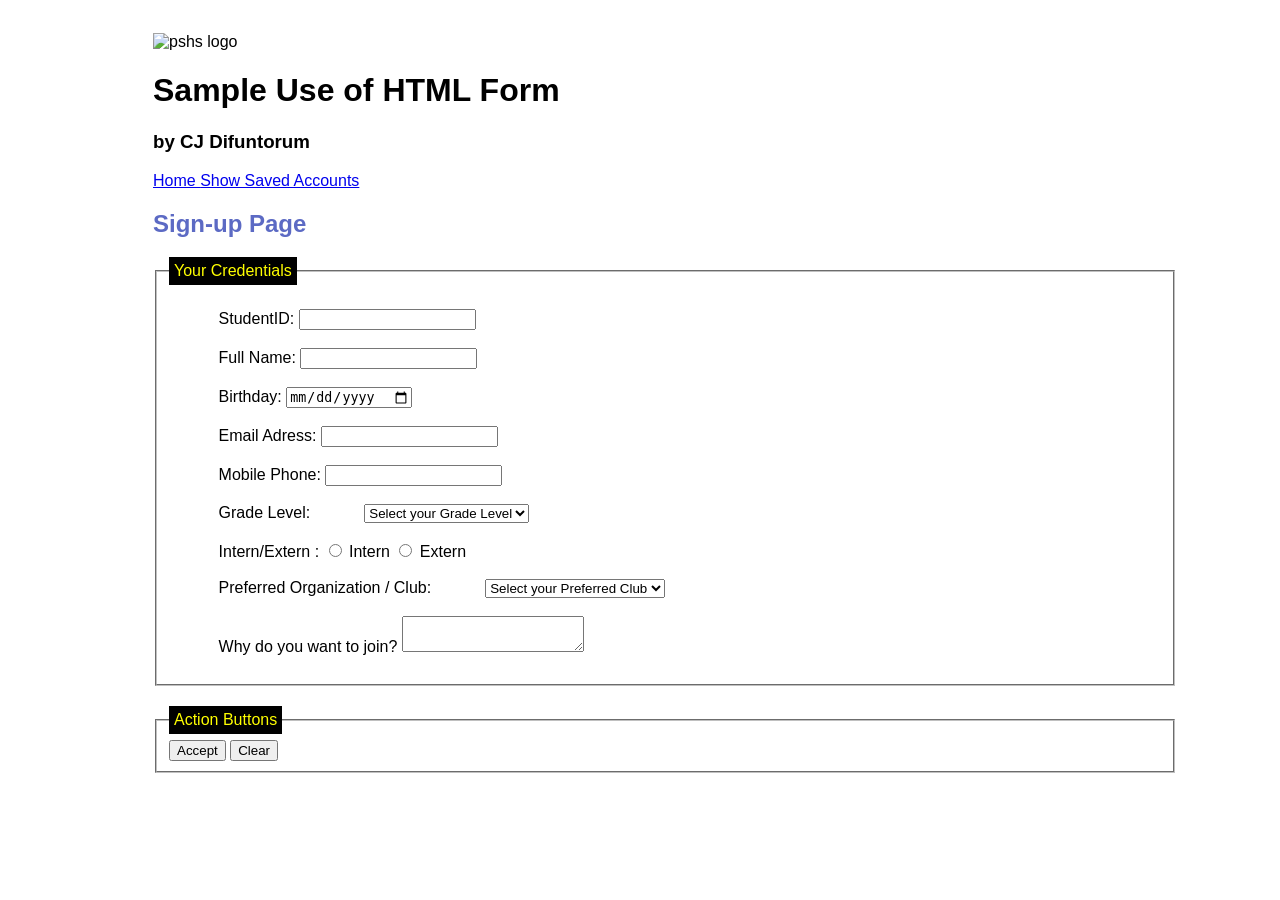
==== public/Q3_2GMagnesiumDifuntorum.html @ c7ce5bfb "HTML FORMS" ====
<!DOCTYPE html>
<html>
  <head>
    <meta charset="UTF-8">
    <meta name="viewport" content="width=device-width, initial-scale=1.0">
    <meta name="description" content="Q3 2nd Graded Exercise">
    <meta name="keywords" content="HTML Forms">
    <meta name="author" content="AL Mendoza">
    <title>Graded Exercise 2</title>
    <!-- updated external css link to show how to share it between repository -->
    <link rel="stylesheet" href="https://cdnjs.cloudflare.com/ajax/libs/font-awesome/4.7.0/css/font-awesome.min.css">
    <link rel="stylesheet" href="../Q3_2GMagnesiumDifuntorum.css" />
    <link rel="icon" href="../assets/pshslogo.png" sizes="32x32" type="image/png">
    <script src="script.js" defer></script>
   <style>
    body{
        padding: 25px;
        font-family: arial;
        width: 80%;
        margin-left: 10%;
        }

        .title {
            color: #5C6AC4;
        }

        fieldset:nth-child(2) {
             margin-top: 20px;
        }

        legend {
            background: black;
            color: yellow;
            padding: 5px;
        }
        label {
             margin: 5%;
        }
    </style>
  </head>
  <body>
     <header>
        <div>
            <img src="../../assets/pshslogo.png" alt="pshs logo" 
               title="The Official Logo" width="50px" height="50px" />
            <h1>
                Sample Use of HTML Form    
            </h1>
            <h3>by CJ Difuntorum </h3>
        </div>
        <nav class="navbar">
            <a href="../../index.html"> Home </a>
            <a href="registered.html"> Show Saved Accounts </a>
        </nav>
    </header>
    <section>
      <h1 class="title">Sign-up Page</h1>
      <form id="dForm" action="registered.html" method="get">
        <fieldset>
          <legend>Your Credentials</legend><br/>
          <label> StudentID: 
            <input type="number" name="id" id="id" required />
          </label><br/><br/>

          <label> Full Name:
            <input type="text" name="name" id="name" required />
          </label><br/><br/>

          <label> Birthday:
            <input type="date" name="bday" id="bday" />
          </label><br/><br/>

          <label> Email Adress:
            <input type="email" name="email" id="email" />
          </label><br/><br/>

          <label> Mobile Phone:
            <input type="text" name="phone" id="phone" />
          </label><br/><br/>

          <label> Grade Level: </label>
            <select name="glvl" id="glvl" required>
                <option value=""> Select your Grade Level </option>
                <option value="n07">7</option>
                <option value="g08">8</option>
                <option value="g09">9</option>
                <option value="g10">10</option>
                <option value="g11">11</option>
                <option value="g12">12</option>
            </select>
          <br/><br/>

          <label> Intern/Extern :
            <input type="radio" name="gender" value="Female" /> Intern
            <input type="radio" name="gender" value="Male" /> Extern
          </label><br/><br/>

          <label> Preferred Organization / Club: </label>
            <select name="club" id="club" required>
              <option value=""> Select your Preferred Club </option>
              <option value="c01">Club 1</option>
              <option value="c02">Club 2</option>
              <option value="c03">Club 3</option>
              <option value="c04">Club 4</option>
              <option value="c05">Club 5</option>
            </select>
          <br/><br/>

          <label> Why do you want to join?
            <textarea name="reason" id="reason">
              
            </textarea>
          </label><br/><br/>
        </fieldset>

        <fieldset>
          <legend>Action Buttons</legend>
          <button type="submit"> Accept </button>
          <input type="reset" value="Clear" />
        </fieldset> 
      </form>
    </section>
    <script src="Q3_2GMagnesiumDifuntorum.js"></script>
  </body>
</html>
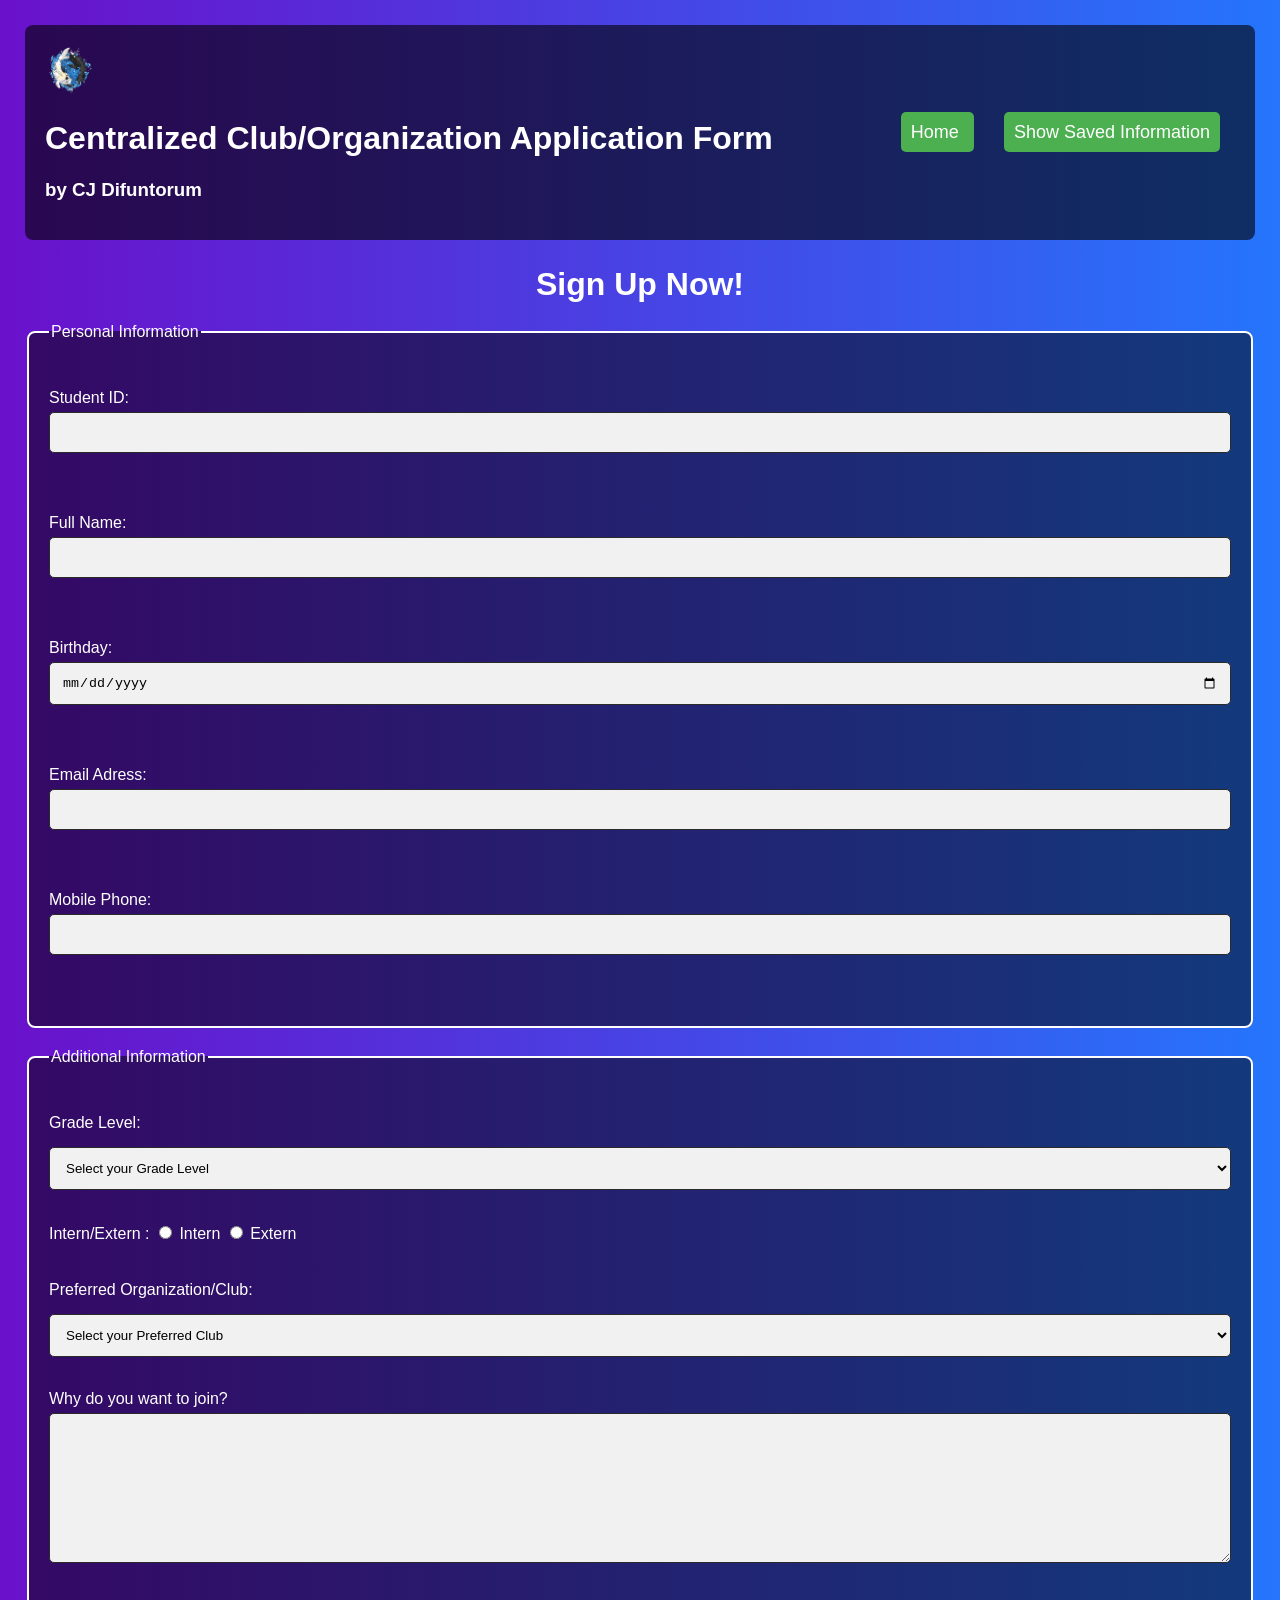
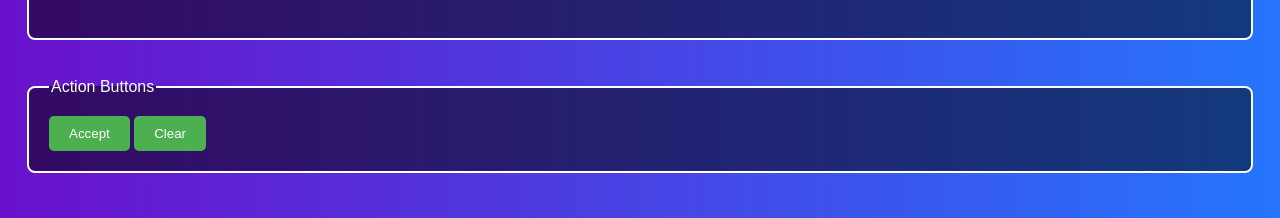
==== commit dc858e74: "Graded Task 2" ====
--- a/public/Q3_2GMagnesiumDifuntorum.html
+++ b/public/Q3_2GMagnesiumDifuntorum.html
@@ -9,77 +9,170 @@
     <title>Graded Exercise 2</title>
     <!-- updated external css link to show how to share it between repository -->
     <link rel="stylesheet" href="https://cdnjs.cloudflare.com/ajax/libs/font-awesome/4.7.0/css/font-awesome.min.css">
-    <link rel="stylesheet" href="../Q3_2GMagnesiumDifuntorum.css" />
-    <link rel="icon" href="../assets/pshslogo.png" sizes="32x32" type="image/png">
-    <script src="script.js" defer></script>
+    <link rel="icon" href="../assets/fish.png" sizes="32x32" type="image/png">
    <style>
-    body{
+      body{
+        background: linear-gradient(to right, #6a11cb, #2575fc); 
+        color: #fff;
         padding: 25px;
         font-family: arial;
-        width: 80%;
-        margin-left: 10%;
+        margin: 0 auto;
+        box-sizing: border-box;
+      }
+
+      header {
+        display: flex;
+        align-items: center;
+        justify-content: space-between;
+        background-color: rgba(0, 0, 0, 0.6);
+        padding: 20px;
+        border-radius: 8px;
+        margin-bottom: 20px;
+      }
+
+      header h1 {
+        color: #fff;
+      }
+
+      .navbar a {
+        color: #fff;
+        padding: 10px;
+        margin: 0 15px;
+        text-decoration: none;
+        font-size: 18px;
+        background: #4CAF50;
+        border-radius: 5px;
+        transition: background 0.3s ease;
+      }
+
+      .navbar a:hover {
+        background: #45a049;
+      }
+
+      .title {
+        color: #5C6AC4;
+      }
+
+      fieldset {
+        background: rgba(0, 0, 0, 0.5);
+        border: 2px solid #fff;
+        border-radius: 8px;
+        padding: 20px;
+        margin-bottom: 20px;
+      }
+
+      label {
+        font-size: 16px;
+        margin: 10px 0;
+        display: block;
+      }
+
+      input[type="text"], input[type="email"], input[type="number"], input[type="date"], select, textarea {
+        width: 100%;
+        padding: 12px;
+        margin: 5px 0;
+        border-radius: 5px;
+        border: 1px solid #2a2a2a;
+        background: #f1f1f1;
+        box-sizing: border-box;
+      }
+
+      input:focus, select:focus, textarea:focus {
+        background-color: rgba(240, 238, 238, 0.914); 
+        border-color: #6a11cb; 
+      }
+
+      textarea {
+        width: 100%;
+        height: 150px;
+        resize: vertical;
+        padding: 15px;
+        border: 1px solid #2a2a2a;
+      }
+
+      button, input[type="reset"] {
+        background-color: #4CAF50;
+        color: white;
+        padding: 10px 20px;
+        border: none;
+        border-radius: 5px;
+        cursor: pointer;
+        transition: background 0.3s ease;
+      }
+
+      button:hover, input[type="reset"]:hover {
+        background-color: #45a049;
+      }
+
+      .title {
+        color: #fff;
+        text-align: center;
+        font-size: 2em;
+        margin-bottom: 20px;
+      }
+
+      @media (max-width: 768px) {
+        body {
+          width: 95%;
+          padding: 10px;
         }
 
-        .title {
-            color: #5C6AC4;
+        .navbar a {
+          font-size: 16px;
+          margin: 0 10px;
         }
-
-        fieldset:nth-child(2) {
-             margin-top: 20px;
-        }
-
-        legend {
-            background: black;
-            color: yellow;
-            padding: 5px;
-        }
-        label {
-             margin: 5%;
-        }
+      }
     </style>
   </head>
+
   <body>
-     <header>
-        <div>
-            <img src="../../assets/pshslogo.png" alt="pshs logo" 
-               title="The Official Logo" width="50px" height="50px" />
-            <h1>
-                Sample Use of HTML Form    
-            </h1>
-            <h3>by CJ Difuntorum </h3>
-        </div>
-        <nav class="navbar">
-            <a href="../../index.html"> Home </a>
-            <a href="registered.html"> Show Saved Accounts </a>
-        </nav>
+    <header>
+      <div>
+        <img src="../assets/fish.png" alt="pshs logo" 
+        title="The Official Logo" width="50px" height="50px" />
+        <h1>
+          Centralized Club/Organization Application Form    
+        </h1>
+        <h3>by CJ Difuntorum</h3>
+      </div>
+      <nav class="navbar">
+        <a href="../index.html"> Home </a>
+        <a href="../public/Registered.html"> Show Saved Information </a>
+      </nav>
     </header>
+
     <section>
-      <h1 class="title">Sign-up Page</h1>
-      <form id="dForm" action="registered.html" method="get">
+      <h1 class="title">Sign Up Now!</h1>
+      <form id="dForm" action="submit" method="post" onsubmit="return submit_()" onreset="return reset_()">
+        <!-- Personal Information Fieldset -->
         <fieldset>
-          <legend>Your Credentials</legend><br/>
-          <label> StudentID: 
-            <input type="number" name="id" id="id" required />
+          <legend>Personal Information</legend><br/>
+          <label> Student ID: 
+            <input type="number" name="ID" id="id" required onblur="input(this)"/>
           </label><br/><br/>
 
           <label> Full Name:
-            <input type="text" name="name" id="name" required />
+            <input type="text" name="Name" id="name" required onblur="input(this)"/>
           </label><br/><br/>
 
           <label> Birthday:
-            <input type="date" name="bday" id="bday" />
+            <input type="date" name="BDay" id="bday" required onblur="input(this)"/>
           </label><br/><br/>
 
           <label> Email Adress:
-            <input type="email" name="email" id="email" />
+            <input type="email" name="E-Mail" id="email" required onblur="input(this)"/>
           </label><br/><br/>
 
           <label> Mobile Phone:
-            <input type="text" name="phone" id="phone" />
-          </label><br/><br/>
-
+            <input type="text" name="Phone" id="phone" required onblur="input(this)"/>
+          </label><br/><br/>
+        </fieldset>
+
+        <!-- Additional Information Fieldset -->
+        <fieldset>
+          <legend>Additional Information</legend><br/>
           <label> Grade Level: </label>
-            <select name="glvl" id="glvl" required>
+            <select name="GLvl" id="glvl" required onblur="input(this)">
                 <option value=""> Select your Grade Level </option>
                 <option value="n07">7</option>
                 <option value="g08">8</option>
@@ -91,28 +184,29 @@
           <br/><br/>
 
           <label> Intern/Extern :
-            <input type="radio" name="gender" value="Female" /> Intern
-            <input type="radio" name="gender" value="Male" /> Extern
-          </label><br/><br/>
-
-          <label> Preferred Organization / Club: </label>
-            <select name="club" id="club" required>
+            <input type="radio" name="Home" value="Intern" required onblur="input(this)"/> Intern
+            <input type="radio" name="Home" value="Extern" /> Extern
+          </label><br/>
+
+          <label> Preferred Organization/Club: </label>
+            <select name="Club" id="club" required onblur="input(this)">
               <option value=""> Select your Preferred Club </option>
-              <option value="c01">Club 1</option>
-              <option value="c02">Club 2</option>
-              <option value="c03">Club 3</option>
-              <option value="c04">Club 4</option>
-              <option value="c05">Club 5</option>
+              <option value="c01">Chemistry Club</option>
+              <option value="c02">Chess Club</option>
+              <option value="c03">Debate Club</option>
+              <option value="c04">Math Club</option>
+              <option value="c05">Swimming Club</option>
             </select>
           <br/><br/>
 
           <label> Why do you want to join?
-            <textarea name="reason" id="reason">
-              
-            </textarea>
+            <textarea name="Reason" id="reason" required rows="6" cols="50" onblur="input(this)"></textarea>
           </label><br/><br/>
         </fieldset>
 
+        <br>
+
+        <!-- Action Buttons -->
         <fieldset>
           <legend>Action Buttons</legend>
           <button type="submit"> Accept </button>
@@ -120,6 +214,26 @@
         </fieldset> 
       </form>
     </section>
+
+    <script>
+      function submit_() {
+        return confirm("Are you sure you want to submit the form?");
+      }
+
+      function reset_() {
+        return confirm("Are you sure you want to reset the form?");
+      }
+
+      function input(input) {
+        if (input.value == "") {
+          input.style.borderColor = "red"; // Mark the input in red if it's empty
+        }   
+        else {
+          input.style.borderColor = ""; // Reset the border if the input is filled
+        }
+      }
+    </script>
+
     <script src="Q3_2GMagnesiumDifuntorum.js"></script>
   </body>
 </html>
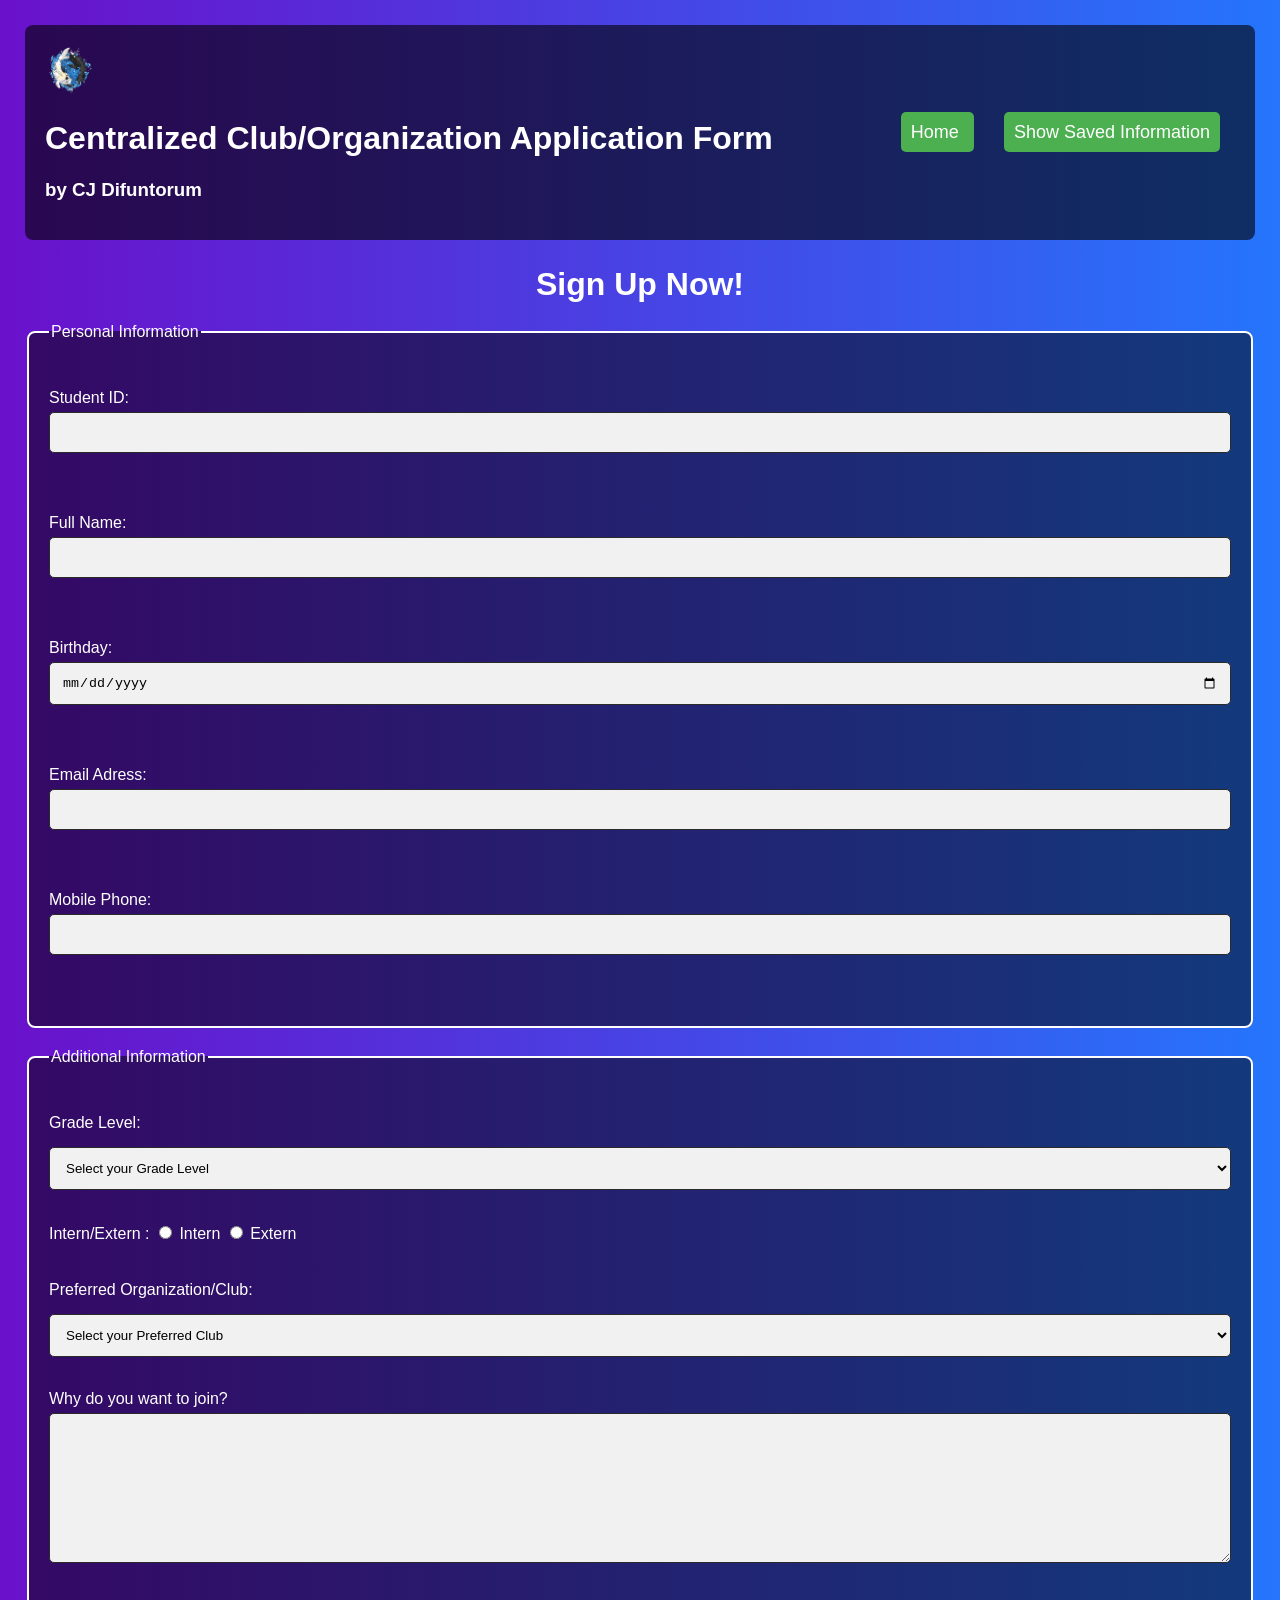
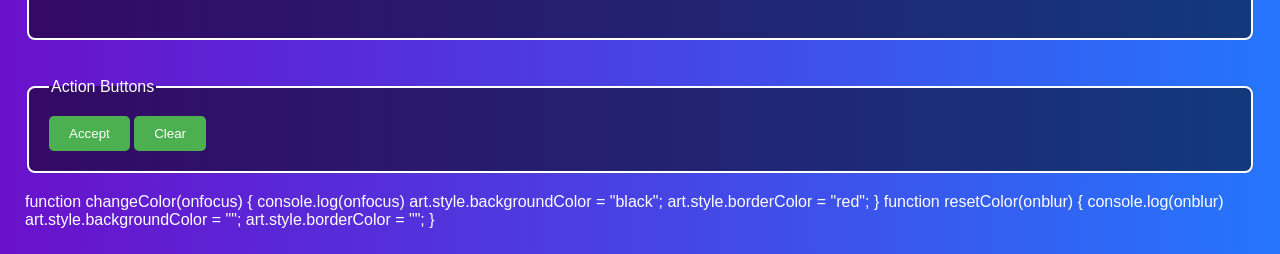
==== commit d81db55e: "test" ====
--- a/public/Q3_2GMagnesiumDifuntorum.html
+++ b/public/Q3_2GMagnesiumDifuntorum.html
@@ -191,11 +191,11 @@
           <label> Preferred Organization/Club: </label>
             <select name="Club" id="club" required onblur="input(this)">
               <option value=""> Select your Preferred Club </option>
-              <option value="c01">Chemistry Club</option>
-              <option value="c02">Chess Club</option>
-              <option value="c03">Debate Club</option>
-              <option value="c04">Math Club</option>
-              <option value="c05">Swimming Club</option>
+              <option value="c01">Ang Lagablab</option>
+              <option value="c02">Flux</option>
+              <option value="c03">Himig Agham</option>
+              <option value="c04">Invictus</option>
+              <option value="c05">The Science Scholar</option>
             </select>
           <br/><br/>
 
@@ -226,14 +226,27 @@
 
       function input(input) {
         if (input.value == "") {
-          input.style.borderColor = "red"; // Mark the input in red if it's empty
+          input.style.borderColor = "red"; 
         }   
         else {
-          input.style.borderColor = ""; // Reset the border if the input is filled
+          input.style.borderColor = ""; 
         }
       }
     </script>
+
+function changeColor(onfocus) {
+  console.log(onfocus)
+  art.style.backgroundColor = "black";
+  art.style.borderColor = "red";
+}
+
+function resetColor(onblur) {
+  console.log(onblur)
+  art.style.backgroundColor = "";
+  art.style.borderColor = "";
+}
 
     <script src="Q3_2GMagnesiumDifuntorum.js"></script>
   </body>
-</html>+</html>
+
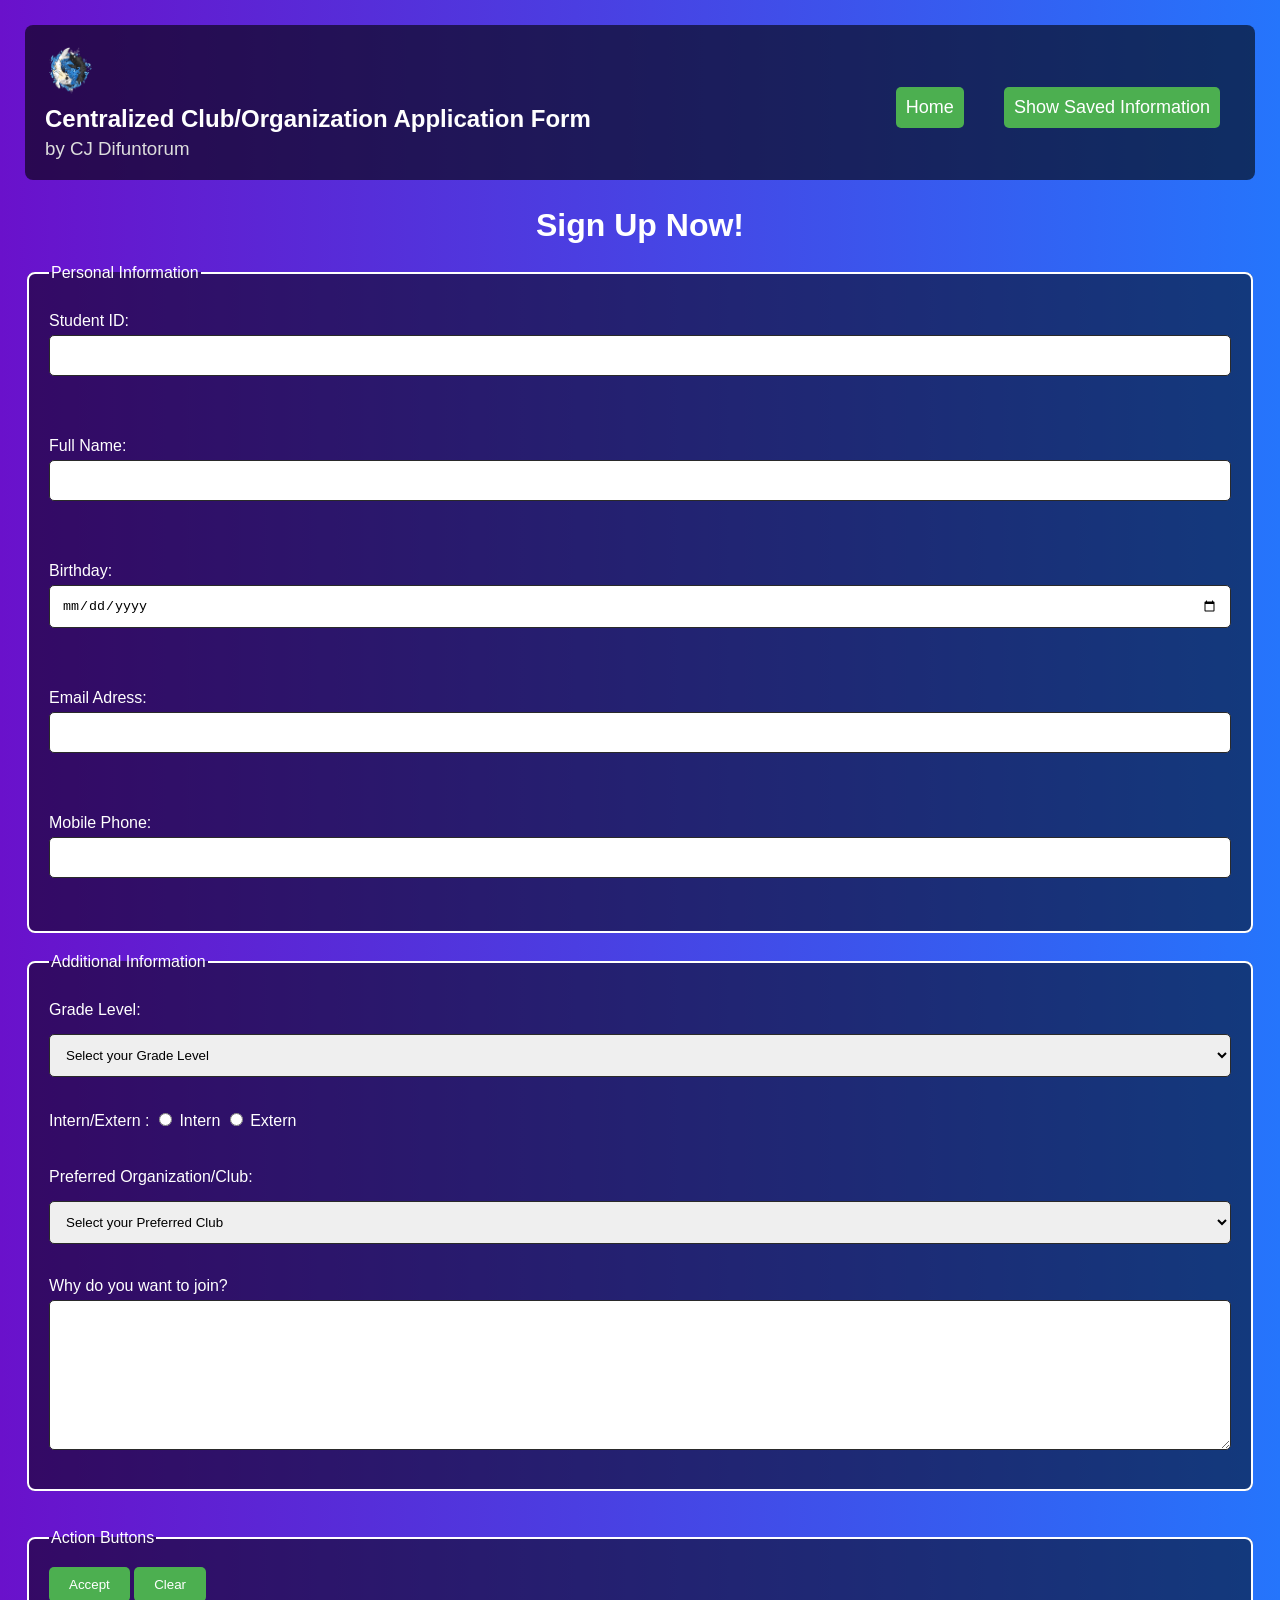
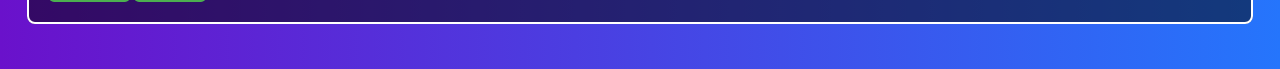
==== commit c1bf7acc: "GRADED TASK 2 PART 2" ====
--- a/public/Q3_2GMagnesiumDifuntorum.html
+++ b/public/Q3_2GMagnesiumDifuntorum.html
@@ -5,7 +5,7 @@
     <meta name="viewport" content="width=device-width, initial-scale=1.0">
     <meta name="description" content="Q3 2nd Graded Exercise">
     <meta name="keywords" content="HTML Forms">
-    <meta name="author" content="AL Mendoza">
+    <meta name="author" content="CJ Difuntorum">
     <title>Graded Exercise 2</title>
     <!-- updated external css link to show how to share it between repository -->
     <link rel="stylesheet" href="https://cdnjs.cloudflare.com/ajax/libs/font-awesome/4.7.0/css/font-awesome.min.css">
@@ -22,6 +22,7 @@
 
       header {
         display: flex;
+        flex-wrap: wrap; 
         align-items: center;
         justify-content: space-between;
         background-color: rgba(0, 0, 0, 0.6);
@@ -30,8 +31,33 @@
         margin-bottom: 20px;
       }
 
+      header div {
+        display: flex;
+        flex-direction: column;
+        align-items: flex-start;
+      }
+
+      header img {
+        margin-bottom: 10px;
+      }
+
       header h1 {
         color: #fff;
+        margin: 0;
+        font-size: 1.5em;
+      }
+
+      header h3 {
+        color: #ddd;
+        margin: 5px 0 0 0;
+        font-weight: normal;
+      }
+
+      .navbar {
+        display: flex;
+        flex-wrap: wrap;
+        gap: 10px; 
+        margin-top: 10px;
       }
 
       .navbar a {
@@ -51,6 +77,9 @@
 
       .title {
         color: #5C6AC4;
+        text-align: center;
+        font-size: 2em;
+        margin-bottom: 20px;
       }
 
       fieldset {
@@ -72,14 +101,18 @@
         padding: 12px;
         margin: 5px 0;
         border-radius: 5px;
-        border: 1px solid #2a2a2a;
-        background: #f1f1f1;
         box-sizing: border-box;
       }
 
       input:focus, select:focus, textarea:focus {
         background-color: rgba(240, 238, 238, 0.914); 
         border-color: #6a11cb; 
+      }
+
+      input, select, textarea {
+        border: 1px solid #2a2a2a;
+        outline: none;             
+        box-sizing: border-box;      
       }
 
       textarea {
@@ -115,6 +148,21 @@
         body {
           width: 95%;
           padding: 10px;
+        }
+
+        header {
+          flex-direction: column;
+          align-items: flex-start;
+        }
+
+  
+        header div {
+          align-items: flex-start; 
+        }
+
+        .navbar {
+          justify-content: flex-start;
+          width: 100%;
         }
 
         .navbar a {
@@ -146,33 +194,33 @@
       <form id="dForm" action="submit" method="post" onsubmit="return submit_()" onreset="return reset_()">
         <!-- Personal Information Fieldset -->
         <fieldset>
-          <legend>Personal Information</legend><br/>
+          <legend>Personal Information</legend>
           <label> Student ID: 
-            <input type="number" name="ID" id="id" required onblur="input(this)"/>
+            <input type="number" name="ID" id="id" required onfocus="focusInput(this)" onblur="blurInput(this)"/>
           </label><br/><br/>
 
           <label> Full Name:
-            <input type="text" name="Name" id="name" required onblur="input(this)"/>
+            <input type="text" name="Name" id="name" required onfocus="focusInput(this)" onblur="blurInput(this)"/>
           </label><br/><br/>
 
           <label> Birthday:
-            <input type="date" name="BDay" id="bday" required onblur="input(this)"/>
+            <input type="date" name="BDay" id="bday" required onfocus="focusInput(this)" onblur="blurInput(this)"/>
           </label><br/><br/>
 
           <label> Email Adress:
-            <input type="email" name="E-Mail" id="email" required onblur="input(this)"/>
+            <input type="email" name="E-Mail" id="email" required onfocus="focusInput(this)" onblur="blurInput(this)"/>
           </label><br/><br/>
 
           <label> Mobile Phone:
-            <input type="text" name="Phone" id="phone" required onblur="input(this)"/>
-          </label><br/><br/>
+            <input type="text" name="Phone" id="phone" required onfocus="focusInput(this)" onblur="blurInput(this)"/>
+          </label><br/>
         </fieldset>
 
         <!-- Additional Information Fieldset -->
         <fieldset>
-          <legend>Additional Information</legend><br/>
+          <legend>Additional Information</legend>
           <label> Grade Level: </label>
-            <select name="GLvl" id="glvl" required onblur="input(this)">
+            <select name="GLvl" id="glvl" required onfocus="focusInput(this)" onblur="blurInput(this)">
                 <option value=""> Select your Grade Level </option>
                 <option value="n07">7</option>
                 <option value="g08">8</option>
@@ -184,12 +232,12 @@
           <br/><br/>
 
           <label> Intern/Extern :
-            <input type="radio" name="Home" value="Intern" required onblur="input(this)"/> Intern
+            <input type="radio" name="Home" value="Intern" required onfocus="focusInput(this)" onblur="blurInput(this)"/> Intern
             <input type="radio" name="Home" value="Extern" /> Extern
           </label><br/>
 
           <label> Preferred Organization/Club: </label>
-            <select name="Club" id="club" required onblur="input(this)">
+            <select name="Club" id="club" required onfocus="focusInput(this)" onblur="blurInput(this)">
               <option value=""> Select your Preferred Club </option>
               <option value="c01">Ang Lagablab</option>
               <option value="c02">Flux</option>
@@ -200,8 +248,8 @@
           <br/><br/>
 
           <label> Why do you want to join?
-            <textarea name="Reason" id="reason" required rows="6" cols="50" onblur="input(this)"></textarea>
-          </label><br/><br/>
+            <textarea name="Reason" id="reason" required rows="6" cols="50" onfocus="focusInput(this)" onblur="blurInput(this)"></textarea>
+          </label>
         </fieldset>
 
         <br>
@@ -224,29 +272,24 @@
         return confirm("Are you sure you want to reset the form?");
       }
 
-      function input(input) {
-        if (input.value == "") {
-          input.style.borderColor = "red"; 
+      function focusInput(art) {
+        art.style.background = "#d8cfff";
+        art.style.border = "2px solid #6a11cb";
+      }
+
+      function blurInput(art) {
+        art.style.background = "#f1f1f1";
+
+        if (art.value.trim() == "") {
+          art.style.border = "2px solid red";
         }   
-        else {
-          input.style.borderColor = ""; 
+
+        else  {
+          art.style.border = "1px solid #2575fc";
         }
       }
     </script>
-
-function changeColor(onfocus) {
-  console.log(onfocus)
-  art.style.backgroundColor = "black";
-  art.style.borderColor = "red";
-}
-
-function resetColor(onblur) {
-  console.log(onblur)
-  art.style.backgroundColor = "";
-  art.style.borderColor = "";
-}
 
     <script src="Q3_2GMagnesiumDifuntorum.js"></script>
   </body>
-</html>
-
+</html>
